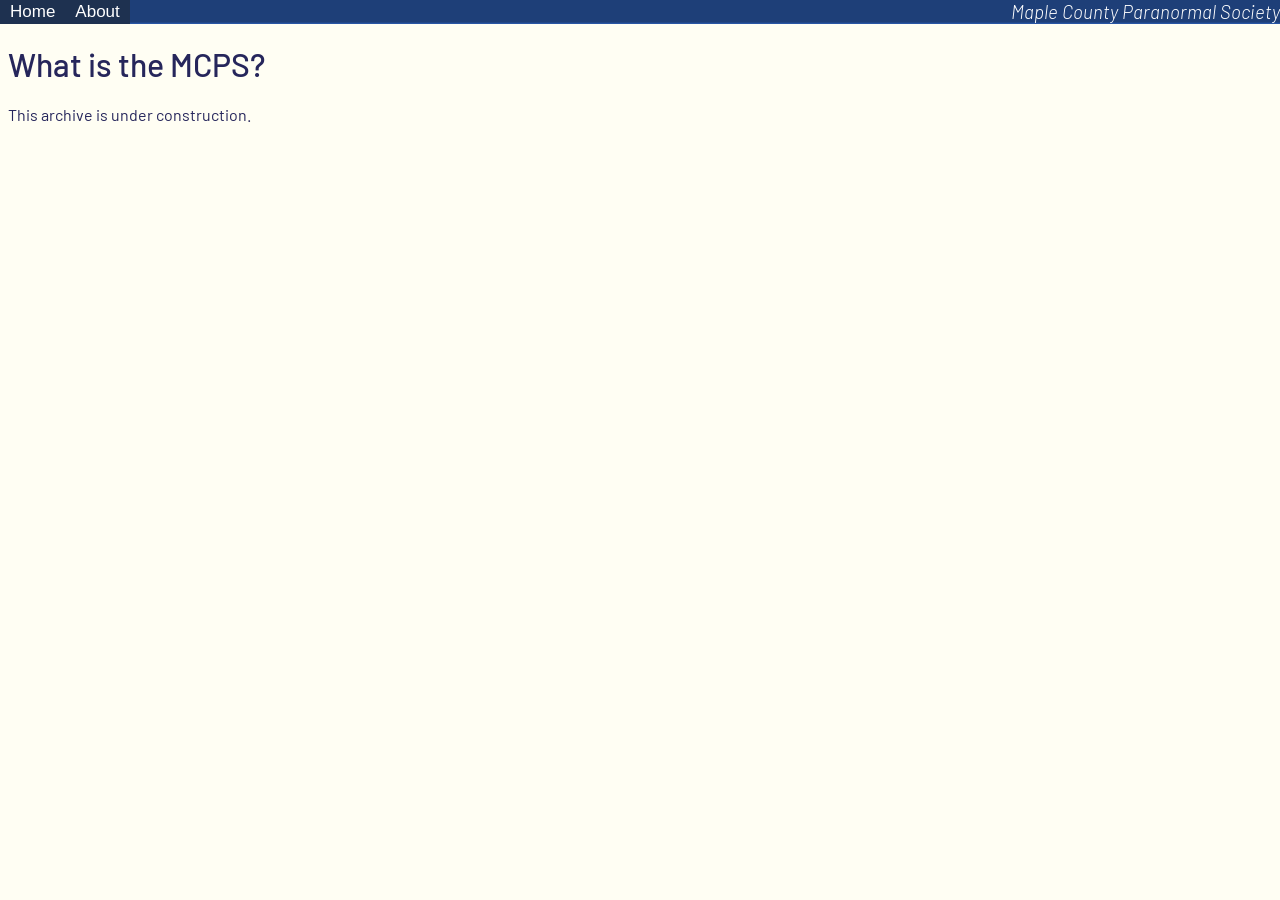
==== about.html @ 6175b09a "new file:   about.html 	modified:   index.html 	modified:   style.css" ====
<!DOCTYPE html>
<html lang="en">
<head>
  <link rel="stylesheet" href="style.css">
  <link rel="preconnect" href="https://fonts.googleapis.com">
  <link rel="preconnect" href="https://fonts.gstatic.com" crossorigin>
  <link href="https://fonts.googleapis.com/css2?family=Barlow:ital,wght@0,100;0,200;0,300;0,400;0,500;0,600;0,700;0,800;0,900;1,100;1,200;1,300;1,400;1,500;1,600;1,700;1,800;1,900&family=M+PLUS+Rounded+1c&family=Varela+Round&display=swap" rel="stylesheet">

  <meta charset="UTF-8">
  <meta name="viewport" content="width=device-width, initial-scale=1.0">
  <title>MCPS | Homepage</title>
</head>
<body>
  <div class="topnav">
    <a class="active" href="index.html">Home</a>
    <a class="active" href="about.html">About</a>
    <h3>Maple County Paranormal Society</h3>  
  </div>
    <div class="content">
    <h1>What is the MCPS?</h1>
    <p>This archive is under construction.</p>
  </div>
</body>
---- style.css ----
.content {
    padding: 0 8px;
}

.title {
    font-family: "M PLUS Rounded 1c", sans-serif;
    font-weight: 400;
    font-style: normal;
    text-align: center;
    padding: 5px;
}

.subtitle {
    font-family: "Barlow", sans-serif;
    text-align: center;
    color: darkslategrey;
}


.topnav {
  font-family: Arial, Helvetica, sans-serif;
  background: linear-gradient(
    0deg,
    #2c5cb0,
    #254f97 1px,
    #1e3f78 2px
  );
  color: white;
  overflow: hidden;
}

.topnav a:hover {
  color: #1900ff;
  transform: scale(1.0);
}

.topnav a {
  font-family:'Gill Sans', 'Gill Sans MT', Calibri, 'Trebuchet MS', sans-serif;
  float: left;
  color: #f2f2f2;
  text-align: center;
  padding: 2px 10px;
  text-decoration: none;
  font-size: 17px;
}

.topnav a.active {
  background-color: #1e3150;
  color: white;
}

.desc {
  margin-right: 40px;
  margin-left: 40px;
  font-size: 18px;
  font-family: 'Verdana'
}

.contact {
  text-align: center;
  background-color: lightgray;
  padding: 10px;
  margin-top: 25px
}

a:hover {
  color: rgb(0, 42, 255)
}

.login-container {
  background-color: white;
  padding: 30px;
  border-radius: 8px;
  box-shadow: 0 2px 10px rgba(0,0,0,0.1);
  text-align: center; 
}

input[type="password"] { padding: 10px;
  margin-bottom: 15px;
  border: 1px solid #ccc;
  border-radius: 4px; width: 200px;
}

input[type="text"] { padding: 10px;
  margin-bottom: 15px;
  border: 1px solid #ccc;
  border-radius: 4px; width: 200px;
}

button {padding: 10px 20px;
  background-color: #007bff;
  color: white; border: none; 
  border-radius: 4px;
  cursor: pointer;
}

.id-container {
  background-color: white;
  padding: 30px;
  border-radius: 8px;
  box-shadow: 0 2px 10px rgba(0,0,0,0.1);
  text-align: center; 
}

body {
    background-color: #fffef3f2;
    color: rgb(38, 38, 91);
    margin: 0;
    padding: 0;
}

p {
    font-family: "Barlow", sans-serif;
    font-weight: 400;
    font-style: normal;
}

h1 {
    font-family: "Barlow", sans-serif;
    font-weight: 500;
    font-style: normal;
}

.topnav h3 {
    font-family: "Barlow", sans-serif;
    text-align: right;
    font-weight: 300;
    font-style: italic;
    margin: 0;
}
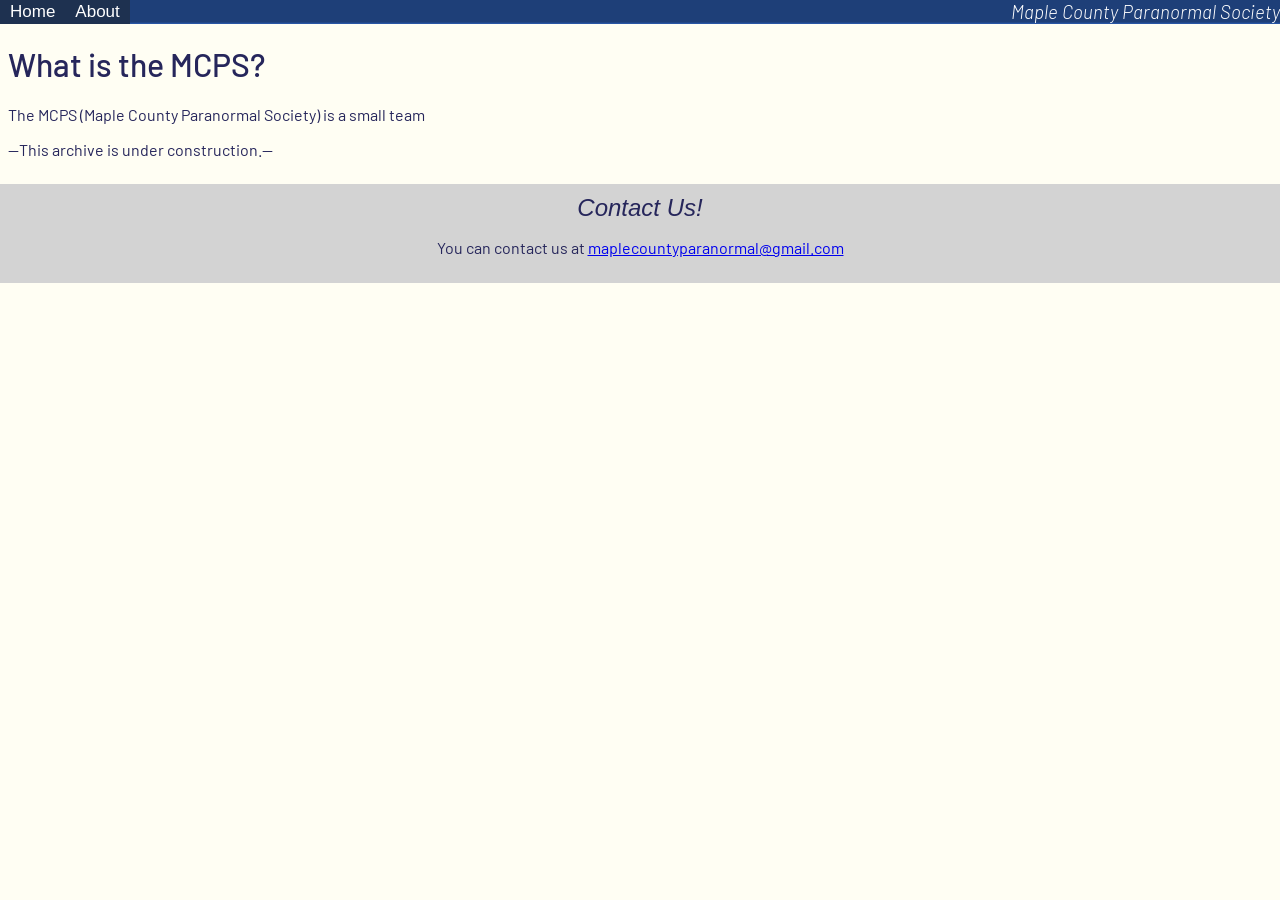
==== commit 6f3c44ac: "modified:   about.html 	modified:   index.html 	modified:   style.css" ====
--- a/about.html
+++ b/about.html
@@ -18,6 +18,11 @@
   </div>
     <div class="content">
     <h1>What is the MCPS?</h1>
-    <p>This archive is under construction.</p>
+    <p>The MCPS (Maple County Paranormal Society) is a small team</p>
+    <p>--This archive is under construction.--</p>
+  </div>
+  <div class="contact">
+    <h2>Contact Us!</h2>
+    <p>You can contact us at <a href="https://gmail.com" target="_blank">maplecountyparanormal@gmail.com</a></p>
   </div>
 </body>
--- a/style.css
+++ b/style.css
@@ -127,4 +127,12 @@
     font-weight: 300;
     font-style: italic;
     margin: 0;
+}
+
+.contact h2 {
+    font-family: "Barlow", sans-serif;
+    text-align: center;
+    font-weight: 400;
+    font-style: italic;
+    margin: 0;
 }
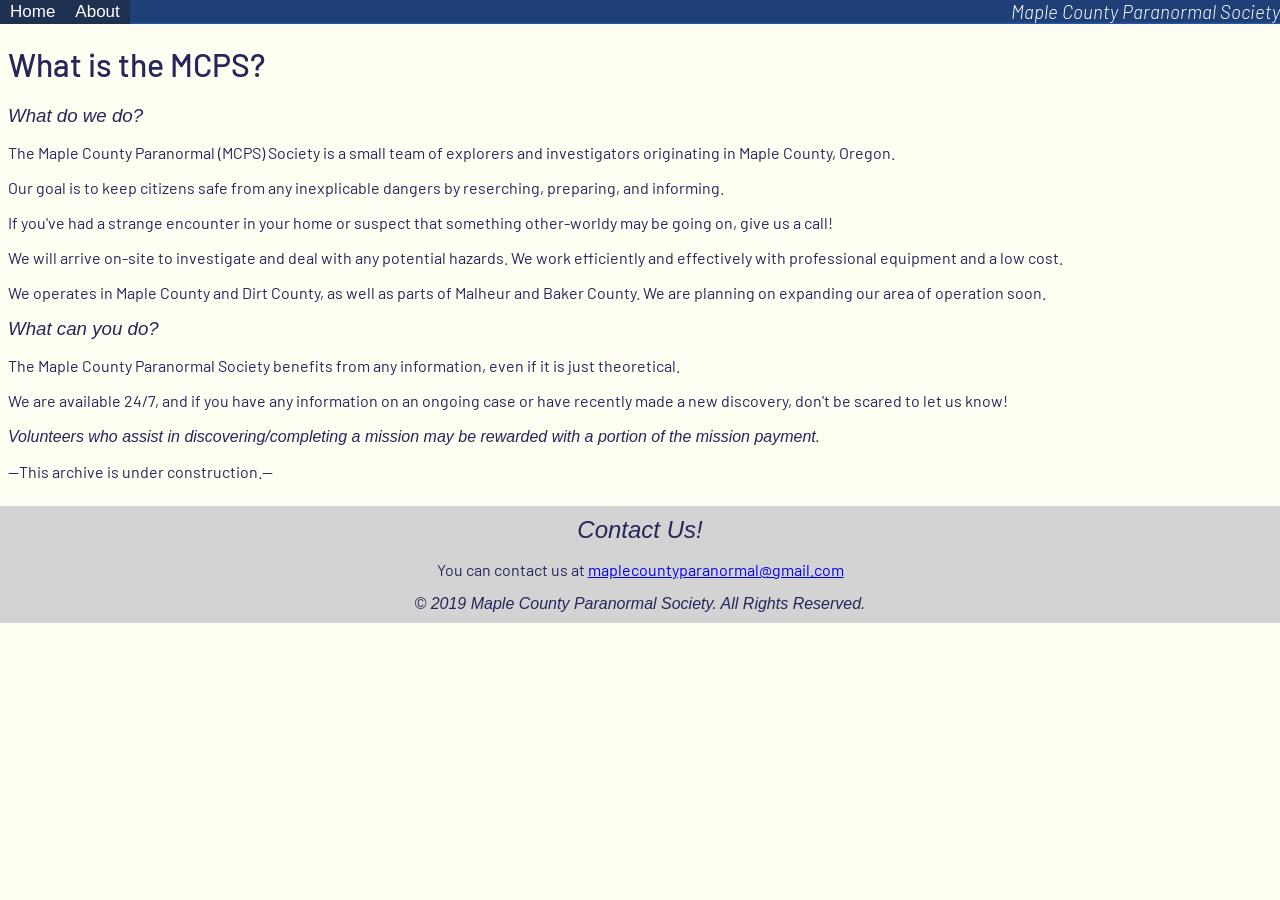
==== commit 328eca60: "modified:   README.md 	modified:   about.html 	modified:   index.html 	modified:   style.css" ====
--- a/about.html
+++ b/about.html
@@ -14,15 +14,25 @@
   <div class="topnav">
     <a class="active" href="index.html">Home</a>
     <a class="active" href="about.html">About</a>
-    <h3>Maple County Paranormal Society</h3>  
+    <h3>Maple County Paranormal Society</h3>
   </div>
-    <div class="content">
+  <div class="content">
     <h1>What is the MCPS?</h1>
-    <p>The MCPS (Maple County Paranormal Society) is a small team</p>
+    <h3>What do we do?</h3>
+    <p>The Maple County Paranormal (MCPS) Society is a small team of explorers and investigators originating in Maple County, Oregon.</p>
+    <p>Our goal is to keep citizens safe from any inexplicable dangers by reserching, preparing, and informing.</p>
+    <p>If you've had a strange encounter in your home or suspect that something other-worldy  may be going on, give us a call!</p>
+    <p>We will arrive on-site to investigate and deal with any potential hazards. We work efficiently and effectively with professional equipment and a low cost.</p>
+    <p>We operates in Maple County and Dirt County, as well as parts of Malheur and Baker County. We are planning on expanding our area of operation soon.</p>
+    <h3>What can you do?</h3>
+    <p>The Maple County Paranormal Society benefits from any information, even if it is just theoretical.</p>
+    <p>We are available 24/7, and if you have any information on an ongoing case or have recently made a new discovery, don't be scared to let us know!</p>
+    <p><i>Volunteers who assist in discovering/completing a mission may be rewarded with a portion of the mission payment.</i></p>
     <p>--This archive is under construction.--</p>
   </div>
   <div class="contact">
     <h2>Contact Us!</h2>
     <p>You can contact us at <a href="https://gmail.com" target="_blank">maplecountyparanormal@gmail.com</a></p>
+    <footer><i>© 2019 Maple County Paranormal Society. All Rights Reserved.</i></footer>
   </div>
 </body>
--- a/style.css
+++ b/style.css
@@ -129,10 +129,21 @@
     margin: 0;
 }
 
+h3 {
+    font-family: "Barlow", sans-serif;
+    font-weight: 500;
+    font-style: italic;
+    margin: 0;
+}
+
 .contact h2 {
     font-family: "Barlow", sans-serif;
     text-align: center;
     font-weight: 400;
     font-style: italic;
     margin: 0;
+}
+
+footer {
+  font-family:'Gill Sans', 'Gill Sans MT', Calibri, 'Trebuchet MS', sans-serif;
 }
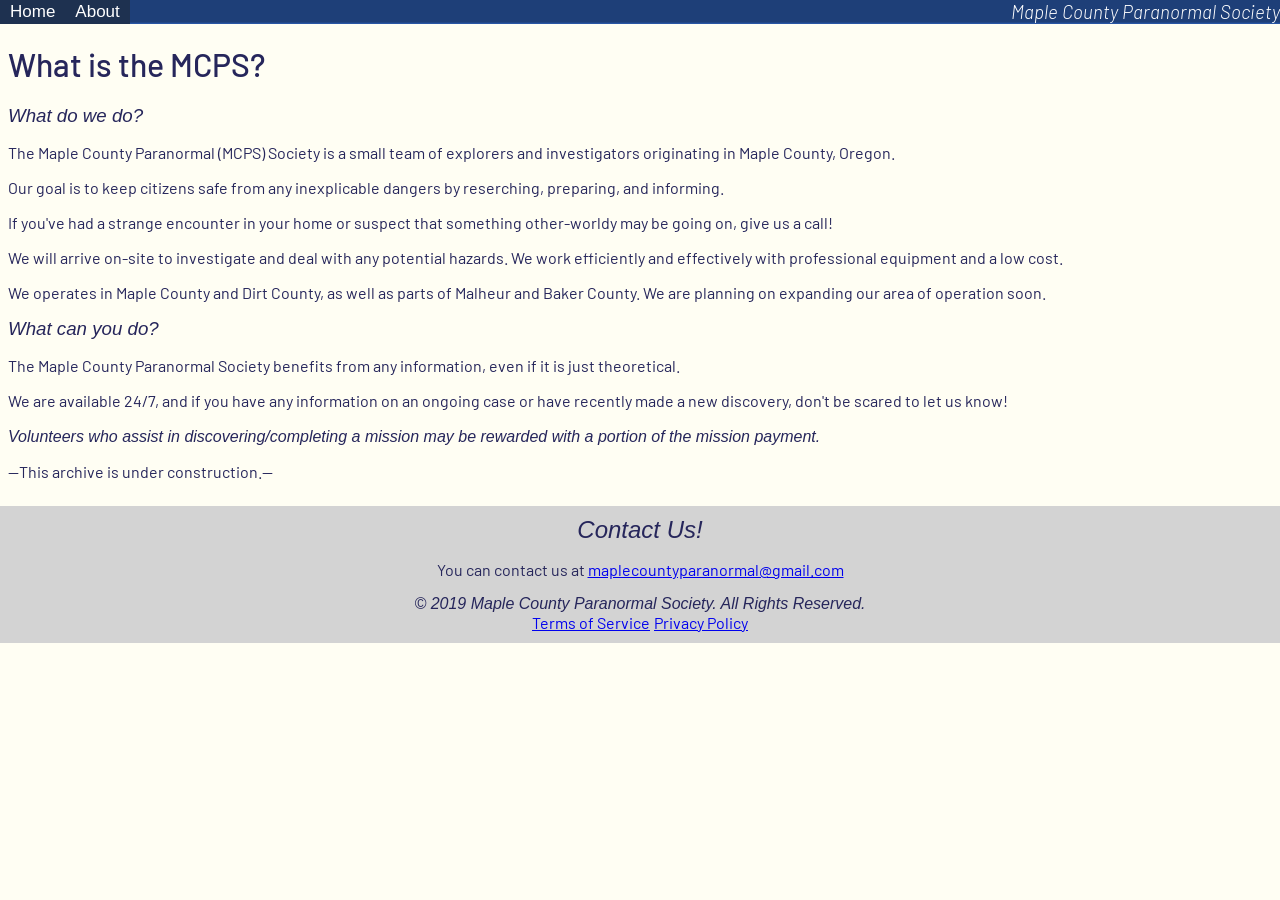
==== commit 1655de2b: "modified:   about.html 	modified:   index.html 	new file:   privacy.html 	modified:   style.css 	new" ====
--- a/about.html
+++ b/about.html
@@ -34,5 +34,7 @@
     <h2>Contact Us!</h2>
     <p>You can contact us at <a href="https://gmail.com" target="_blank">maplecountyparanormal@gmail.com</a></p>
     <footer><i>© 2019 Maple County Paranormal Society. All Rights Reserved.</i></footer>
+    <a class="active" href="terms.html">Terms of Service</a>
+    <a class="active" href="privacy.html">Privacy Policy</a>
   </div>
 </body>
--- a/style.css
+++ b/style.css
@@ -144,6 +144,13 @@
     margin: 0;
 }
 
+.contact a {
+  font-family: "Barlow", sans-serif;
+    text-align: center;
+    font-weight: 400;
+    margin: 0;
+}
+
 footer {
   font-family:'Gill Sans', 'Gill Sans MT', Calibri, 'Trebuchet MS', sans-serif;
 }
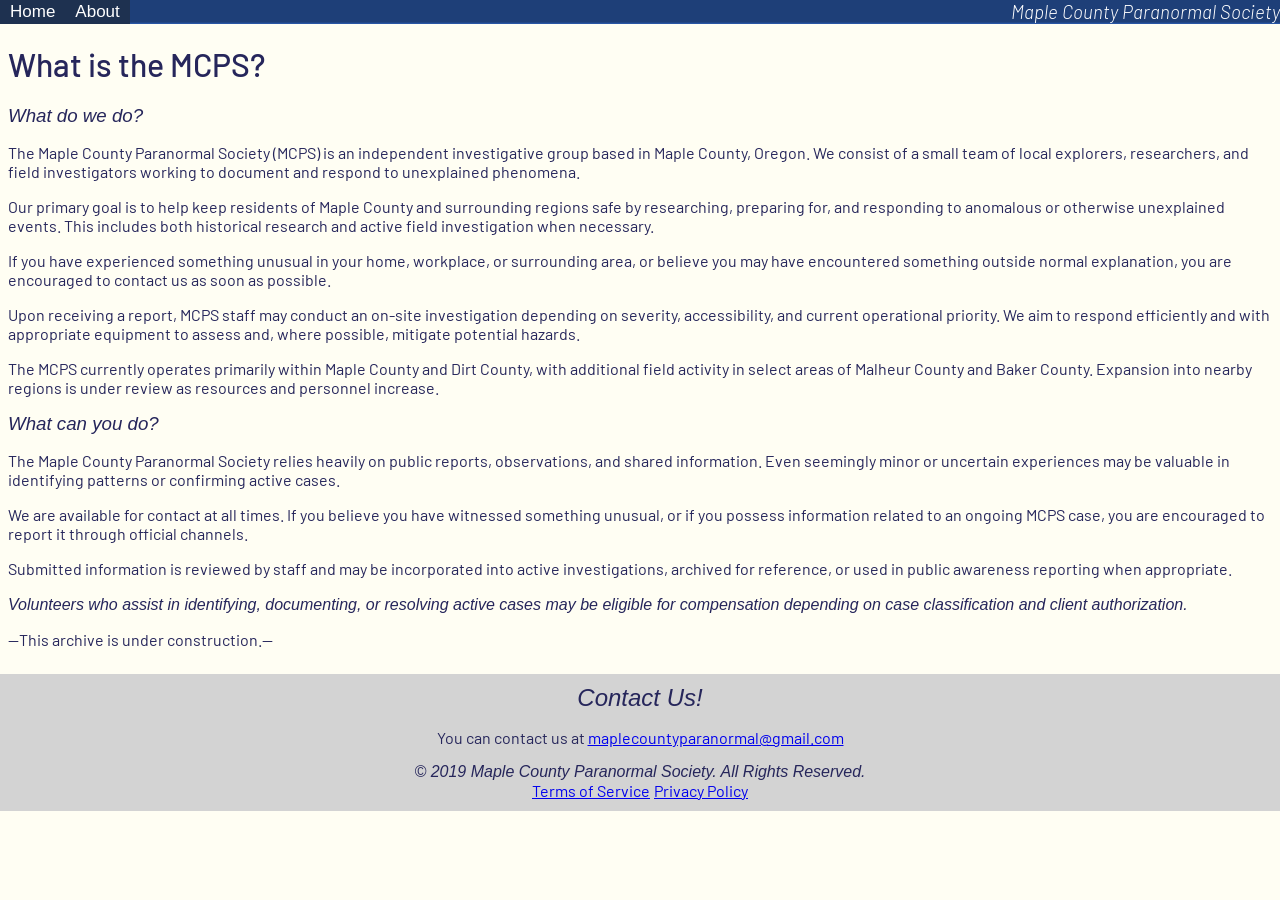
==== commit 0265d19b: "TOS and Privacy" ====
--- a/about.html
+++ b/about.html
@@ -8,7 +8,7 @@
 
   <meta charset="UTF-8">
   <meta name="viewport" content="width=device-width, initial-scale=1.0">
-  <title>MCPS | Homepage</title>
+  <title>MCPS | About</title>
 </head>
 <body>
   <div class="topnav">
@@ -17,19 +17,54 @@
     <h3>Maple County Paranormal Society</h3>
   </div>
   <div class="content">
-    <h1>What is the MCPS?</h1>
-    <h3>What do we do?</h3>
-    <p>The Maple County Paranormal (MCPS) Society is a small team of explorers and investigators originating in Maple County, Oregon.</p>
-    <p>Our goal is to keep citizens safe from any inexplicable dangers by reserching, preparing, and informing.</p>
-    <p>If you've had a strange encounter in your home or suspect that something other-worldy  may be going on, give us a call!</p>
-    <p>We will arrive on-site to investigate and deal with any potential hazards. We work efficiently and effectively with professional equipment and a low cost.</p>
-    <p>We operates in Maple County and Dirt County, as well as parts of Malheur and Baker County. We are planning on expanding our area of operation soon.</p>
-    <h3>What can you do?</h3>
-    <p>The Maple County Paranormal Society benefits from any information, even if it is just theoretical.</p>
-    <p>We are available 24/7, and if you have any information on an ongoing case or have recently made a new discovery, don't be scared to let us know!</p>
-    <p><i>Volunteers who assist in discovering/completing a mission may be rewarded with a portion of the mission payment.</i></p>
-    <p>--This archive is under construction.--</p>
-  </div>
+  <h1>What is the MCPS?</h1>
+
+  <h3>What do we do?</h3>
+  <p>
+    The Maple County Paranormal Society (MCPS) is an independent investigative group based in Maple County, Oregon. 
+    We consist of a small team of local explorers, researchers, and field investigators working to document and respond to unexplained phenomena.
+  </p>
+
+  <p>
+    Our primary goal is to help keep residents of Maple County and surrounding regions safe by researching, preparing for, and responding to anomalous or otherwise unexplained events. 
+    This includes both historical research and active field investigation when necessary.
+  </p>
+
+  <p>
+    If you have experienced something unusual in your home, workplace, or surrounding area, or believe you may have encountered something outside normal explanation, you are encouraged to contact us as soon as possible.
+  </p>
+
+  <p>
+    Upon receiving a report, MCPS staff may conduct an on-site investigation depending on severity, accessibility, and current operational priority. 
+    We aim to respond efficiently and with appropriate equipment to assess and, where possible, mitigate potential hazards.
+  </p>
+
+  <p>
+    The MCPS currently operates primarily within Maple County and Dirt County, with additional field activity in select areas of Malheur County and Baker County. 
+    Expansion into nearby regions is under review as resources and personnel increase.
+  </p>
+
+  <h3>What can you do?</h3>
+
+  <p>
+    The Maple County Paranormal Society relies heavily on public reports, observations, and shared information. 
+    Even seemingly minor or uncertain experiences may be valuable in identifying patterns or confirming active cases.
+  </p>
+
+  <p>
+    We are available for contact at all times. If you believe you have witnessed something unusual, or if you possess information related to an ongoing MCPS case, you are encouraged to report it through official channels.
+  </p>
+
+  <p>
+    Submitted information is reviewed by staff and may be incorporated into active investigations, archived for reference, or used in public awareness reporting when appropriate.
+  </p>
+
+  <p>
+    <i>Volunteers who assist in identifying, documenting, or resolving active cases may be eligible for compensation depending on case classification and client authorization.</i>
+  </p>
+
+  <p>--This archive is under construction.--</p>
+</div>
   <div class="contact">
     <h2>Contact Us!</h2>
     <p>You can contact us at <a href="https://gmail.com" target="_blank">maplecountyparanormal@gmail.com</a></p>
--- a/style.css
+++ b/style.css
@@ -115,6 +115,18 @@
     font-style: normal;
 }
 
+ul {
+    font-family: "Barlow", sans-serif;
+    font-weight: 400;
+    font-style: normal;
+}
+
+ol {
+    font-family: "Barlow", sans-serif;
+    font-weight: 400;
+    font-style: normal;
+}
+
 h1 {
     font-family: "Barlow", sans-serif;
     font-weight: 500;
@@ -136,6 +148,12 @@
     margin: 0;
 }
 
+h2 {
+    font-family: "Barlow", sans-serif;
+    font-weight: 500;
+    margin: 0;
+}
+
 .contact h2 {
     font-family: "Barlow", sans-serif;
     text-align: center;
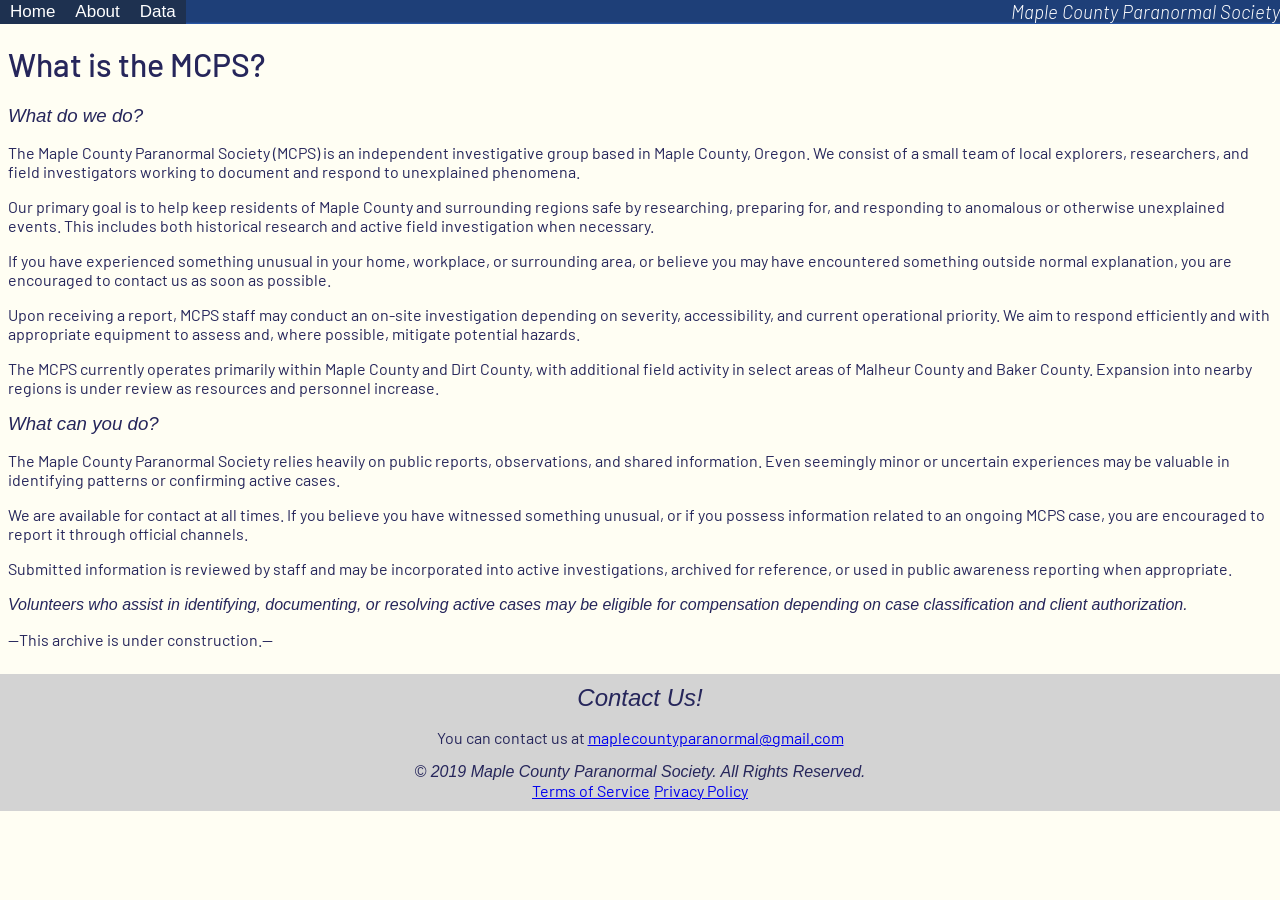
==== commit 8c509e53: "new file:   Assets/template.html 	new file:   Data/infomain.html 	modified:   about.html 	modified: " ====
--- a/about.html
+++ b/about.html
@@ -14,6 +14,7 @@
   <div class="topnav">
     <a class="active" href="index.html">Home</a>
     <a class="active" href="about.html">About</a>
+    <a class="active" href="Data/infomain.html">Data</a>
     <h3>Maple County Paranormal Society</h3>
   </div>
   <div class="content">
